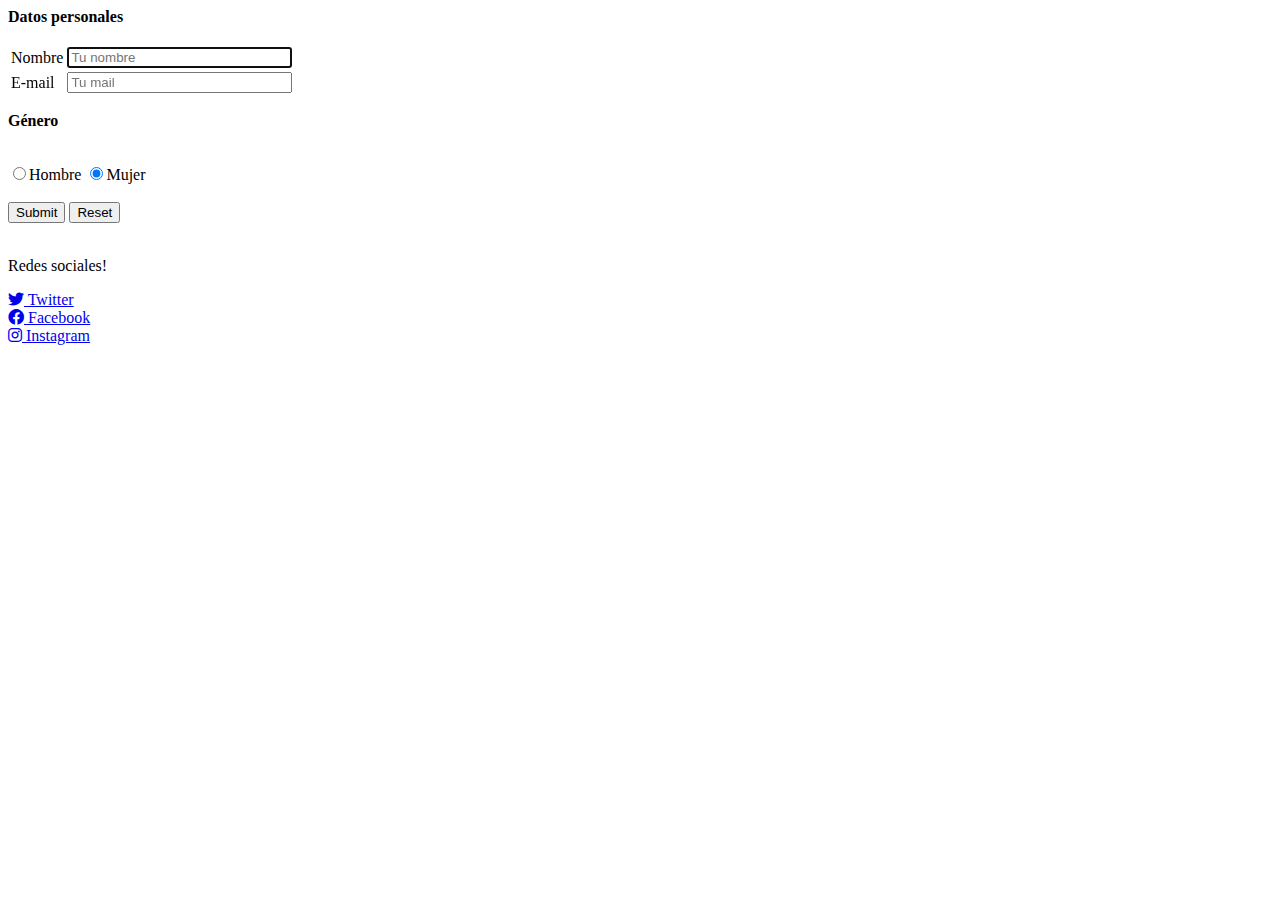
==== contactanos.html @ 7f7758bc "Add files via upload" ====
<!DOCTYPE html>
<html lang="es">
<head>
	<meta charset="utf-8"/>
	<title>Práctica 6_2</title>
	<link rel="stylesheet" href="https://cdnjs.cloudflare.com/ajax/libs/font-awesome/6.0.0-beta3/css/all.min.css">
</head>
<body>
<form action="https://jkorpela.fi/cgi-bin/echo.cgi" method="post">
	<strong><span>Datos personales</strong></span><br><br>
	<table border="0px">
		<tr>
			<td>Nombre</td>
			<td><input type="text" placeholder="Tu nombre" size="25" autofocus></td>
		</tr>
		<tr>
			<td>E-mail</td>
			<td><input type="email" placeholder="Tu mail" size="25"></td>
		</tr>
	</table>
	
	<p><strong>Género</strong></p><br>
	<input type="radio" name="genero" value="Hombre">Hombre
	<input type="radio" name="genero" value="Mujer" checked>Mujer
	<br><br>
	<input type="submit">
	<input type="reset">
	<br><br>
</form>

<p>Redes sociales!</p>
<div>
	<a href="https://twitter.com" target="_blank"><i class="fab fa-twitter"></i> Twitter</a><br>
	<a href="https://facebook.com" target="_blank"><i class="fab fa-facebook"></i> Facebook</a><br>
	<a href="https://instagram.com" target="_blank"><i class="fab fa-instagram"></i> Instagram</a>
</div>

</body>
</html>
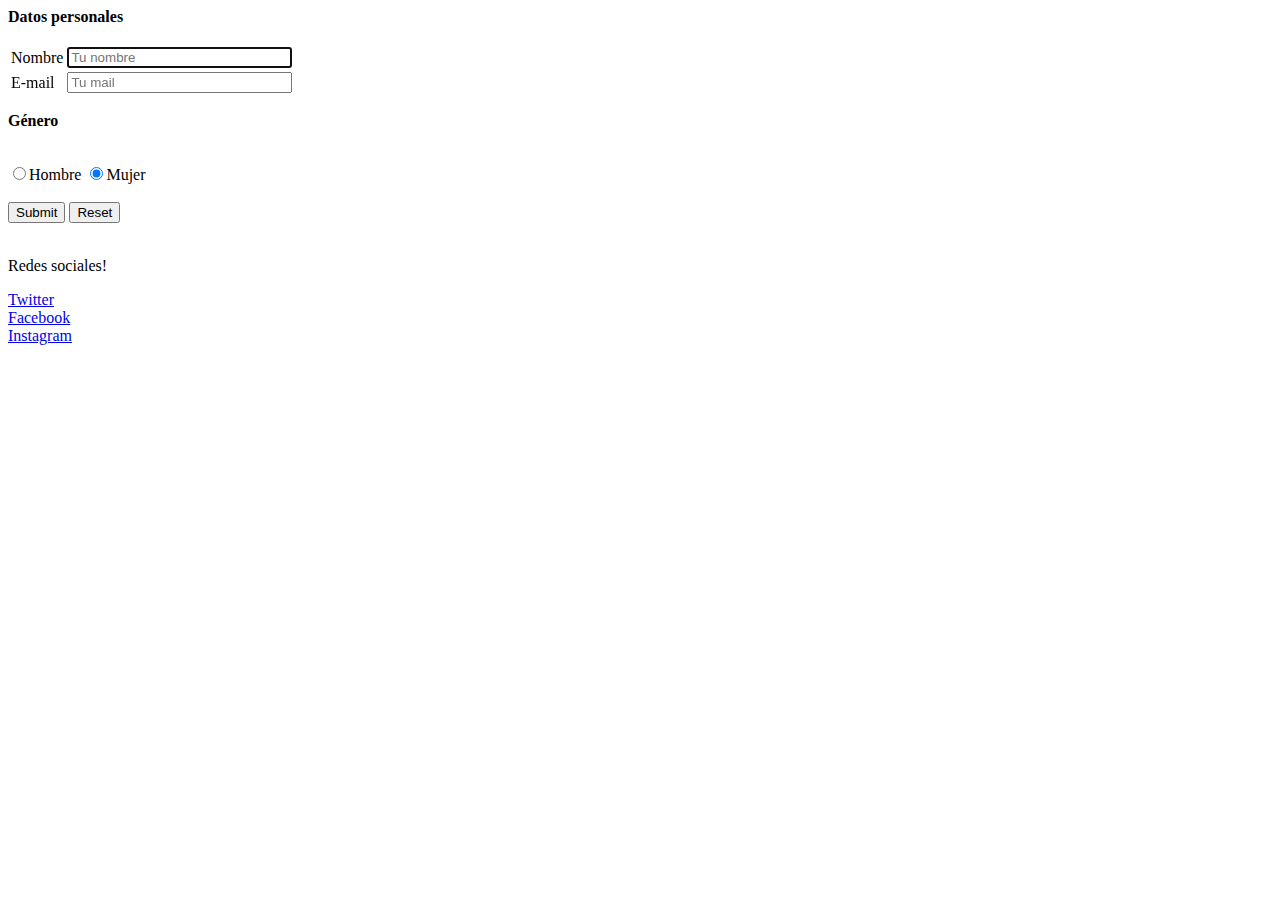
==== commit e743d9b5: "Update contactanos.html" ====
--- a/contactanos.html
+++ b/contactanos.html
@@ -2,8 +2,8 @@
 <html lang="es">
 <head>
 	<meta charset="utf-8"/>
-	<title>Práctica 6_2</title>
-	<link rel="stylesheet" href="https://cdnjs.cloudflare.com/ajax/libs/font-awesome/6.0.0-beta3/css/all.min.css">
+	<title>Contacto</title>
+	<link rel="stylesheet">
 </head>
 <body>
 <form action="https://jkorpela.fi/cgi-bin/echo.cgi" method="post">
@@ -30,9 +30,9 @@
 
 <p>Redes sociales!</p>
 <div>
-	<a href="https://twitter.com" target="_blank"><i class="fab fa-twitter"></i> Twitter</a><br>
-	<a href="https://facebook.com" target="_blank"><i class="fab fa-facebook"></i> Facebook</a><br>
-	<a href="https://instagram.com" target="_blank"><i class="fab fa-instagram"></i> Instagram</a>
+	<a href="https://twitter.com" target="_blank">Twitter</a><br>
+	<a href="https://facebook.com" target="_blank"></i>Facebook</a><br>
+	<a href="https://instagram.com" target="_blank"></i>Instagram</a>
 </div>
 
 </body>
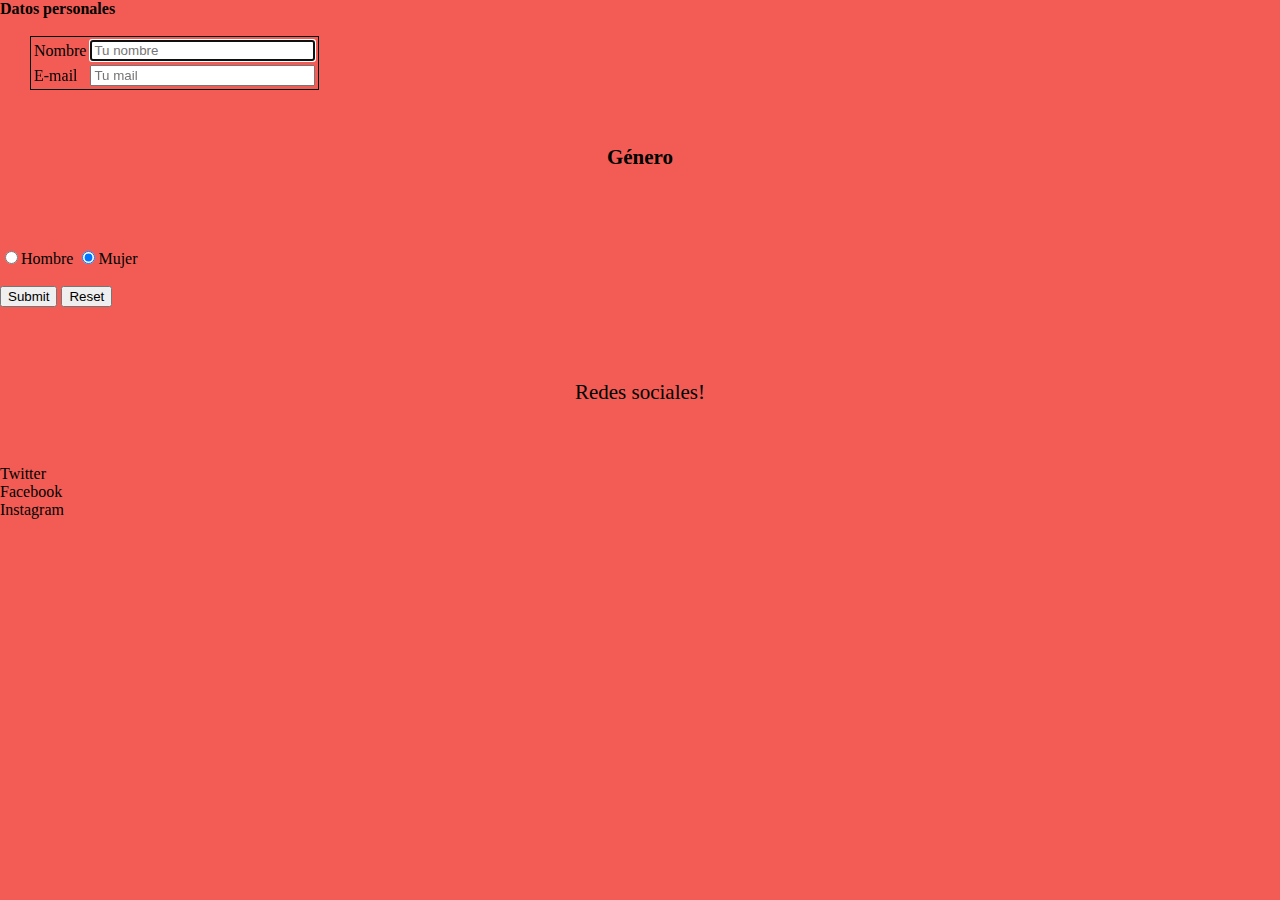
==== commit 610adc8d: "Update contactanos.html" ====
--- a/contactanos.html
+++ b/contactanos.html
@@ -3,7 +3,7 @@
 <head>
 	<meta charset="utf-8"/>
 	<title>Contacto</title>
-	<link rel="stylesheet">
+	<link rel="stylesheet" type="text/css" href="externo.css">
 </head>
 <body>
 <form action="https://jkorpela.fi/cgi-bin/echo.cgi" method="post">
--- a/externo.css
+++ b/externo.css
@@ -0,0 +1,154 @@
+
+	body{
+		background: #F25C54;
+		font-family:"Century Gothic";
+		margin:0px;
+		padding:0px;
+	}   
+	header{
+		text-align:center;
+	}
+	nav {
+      background-color:#F27059;
+      padding: 0px;
+	  height: 59px;
+	  border-radius: 30px;
+    }
+    ul {
+		list-style-type: none;
+		margin: 0px;
+		padding: 0px;
+    }
+    nav li {
+		margin:auto;
+		display: inline-block;
+		margin:auto;
+		padding:20px;
+    }
+	nav li:hover{
+		color:black;
+		background:#F4845F;
+		padding: 20px;
+	}
+	
+	div.contenedor{
+		display:flex;
+		display-flex:flex-wrap;
+		width:90%;
+		margin:auto;
+		background: #F7B267;
+		border-radius: 30px;
+		padding: 20px;
+	}
+	p{
+		font-size:21px;
+		margin-top:55px;
+		text-align: center;
+		display:block;
+		margin-bottom: 60px;
+	}
+	div.imgg {
+		text-align: center;
+		margin-top: 50px;
+	}
+
+	footer {
+		background-color: #333;
+		color: white;
+		text-align: center;
+		padding: 20px;
+		width: 100%;
+	}
+	.footer-enlace {
+		color: #8CD1EE;
+		text-decoration: none;
+		margin-left: 10px;
+	}
+	a{
+		text-decoration:none;
+		color:black;
+	}
+	img{
+		display: block;
+		margin-left: auto;
+		margin-right: auto;
+		width: 30%;
+		margin-top: 30px;
+		margin-bottom: 30px;
+	}
+	.banner{
+		width:100%;
+		margin:0px;
+		padding:0px;
+		height:300px;
+	}
+
+	select{
+		border-radius:20px;
+	}
+	
+/* contenido usado solo para la primera página, es la que tiene un poco diferente todo */
+
+	.todo {
+		display: flex;
+		justify-content: space-between;
+		flex-wrap: wrap;
+		width:100%;
+	}
+
+	aside{
+		width: 19%;
+		padding: 20px;
+		background-color: #f2f2f2;
+		border-radius: 10px;
+		margin-top: 20px;
+		margin-bottom: 20px;
+	}
+
+	main.principal {
+		width: 76%;
+		padding: 20px;
+		background-color: #ffffff;
+		border-radius: 10px;
+		margin-top: 20px;
+		margin-bottom: 20px;
+	}
+
+/*Esto es exclusivo para la tabla */
+
+	.tabla-container {
+	  display: flex;
+	  flex-wrap: wrap;
+	}
+
+	.table th, .table td {
+	  padding: 9px;
+	  text-align: center;
+	}
+
+	th{
+		color: white;
+	}
+	table{
+		border: 1px solid black;
+		margin-left: 30px;
+		margin-bottom: 15px;
+	}
+	.tablagrande{
+		margin:auto;
+	}
+
+/* Transiciones y transformaciones imágenes del principio */
+
+img.transformacion {
+  transform: rotate(20deg);
+}
+
+img.transicion {
+  transition: transform 0.5s ease;
+}
+
+img.transicion:hover {
+  transform: scale(1.2);
+}
+ 
